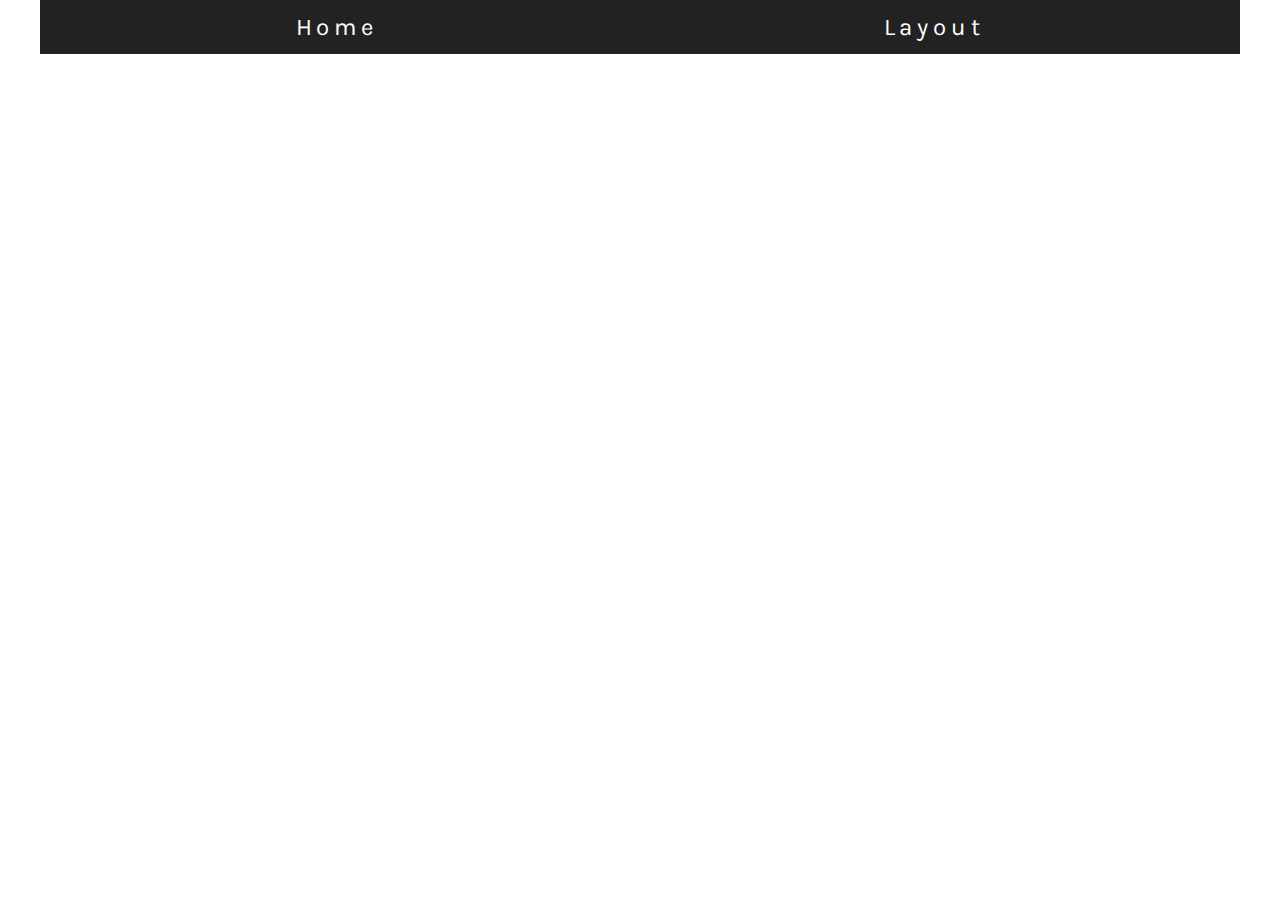
==== layout.html @ cd69ccbf "first commit" ====
<!DOCTYPE html>
<html lang="da">
  <head>
    <meta charset="UTF-8" />
    <meta http-equiv="X-UA-Compatible" content="IE=edge" />
    <meta name="viewport" content="width=device-width, initial-scale=1.0" />
    <title>Layout-Diagram</title>
    <link rel="stylesheet" href="style.css" />
    <link rel="preconnect" href="https://fonts.gstatic.com" />
    <link
      href="https://fonts.googleapis.com/css2?family=Halant:wght@600;700&family=Karla:wght@300;400&family=Spectral:ital,wght@0,600;0,700;1,700&display=swap"
      rel="stylesheet"
    />
  </head>
  <body>
    <header>
      <nav class="nav">
        <ul id="menu">
          <li><a href="index.html">Home</a></li>
          <li><a href="layout.html">Layout</a></li>
        </ul>
      </nav>
    </header>

    <section id="layout">
      <img src="billeder/" alt="" />
    </section>
  </body>
</html>
---- style.css ----
* {
  margin: auto;
  padding: 0;
  max-width: 1200px;
}

html {
  scroll-behavior: smooth;
  scroll-padding-top: 90px;
}

img {
  display: block;
  width: 100%;
  height: auto;
  padding: 2%;
  margin: 0%;
}

video {
  width: 100%;
  height: auto;
  display: block;
  margin-top: 2vw;
}

#layout img {
  max-width: 50%;
  max-height: 50%;
}

.iframe_wrapper {
  position: relative;
  width: 100%;
  height: 0;
  padding-top: 56.25%;
}

iframe {
  position: absolute;
  height: 100%;
  width: 100%;
  inset: 0;
}

main {
  box-sizing: border-box;
  margin: 2rem;
}

body {
  background-color: #fff;
}

header {
  position: sticky;
  top: 0;
  padding: 0.5rem 0.5rem;
  gap: 20px;
  background-color: #222222;
}

header nav ul {
  display: flex;
  justify-content: right;
  list-style: none;
  margin: 0.3rem;
  padding: 0;
  gap: 20px;
  overflow-x: auto;
  font-size: 1.3rem;

  /*--------------Virker kun til firefox-------------*/
  scrollbar-width: none;
}

#spotifyh1 {
  font-family: "Halant", serif;
  text-decoration: none;
  font-weight: 500;
  letter-spacing: 0.1em;
  color: black;
  font-size: 2.5rem;
  margin-bottom: 1rem;
  margin-top: 2rem;
  padding-top: 2rem;
  line-height: 3rem;
  border-bottom: 2px solid black;
}

li a:hover {
  border-bottom: 2px solid black;
}

a {
  font-family: "Karla", sans-serif;
  text-decoration: none;
  font-weight: 400;
  letter-spacing: 0.2em;
  color: black;
  font-size: 1rem;
  margin-bottom: 0.3rem;
}

h2 {
  font-family: "Halant", serif;
  text-decoration: none;
  font-weight: 500;
  letter-spacing: 0.1em;
  color: black;
  font-size: 2.5rem;
  margin-bottom: 1rem;
  margin-top: 2rem;
  padding-top: 2rem;
  line-height: 3rem;
}

p {
  font-family: "Karla", sans-serif;

  text-decoration: none;
  font-weight: 400;
  letter-spacing: 0.1em;
  color: black;
  font-size: 1rem;
  margin-bottom: 4rem;
}

#section1 {
  background-image: url(Content/sofa2.jpg);
  background-repeat: no-repeat;
  background-size: cover;
  background-position: 50% 50%;
  width: 100%;
  height: 700px;
  margin-top: 2rem;
  margin-bottom: 3rem;
}

#section1 #h1wrap1 h1 {
  font-family: "Halant", serif;
  text-decoration: none;
  font-weight: 300;
  letter-spacing: 0.1em;
  color: white;
  font-size: 0.3rem;
  margin-bottom: 0.01rem;
  margin-top: -5rem;
  padding-top: -1rem;
}

#section1 #h1wrap2 h1 {
  font-family: "Halant", serif;
  text-decoration: none;
  font-weight: 700;
  letter-spacing: 0.1em;
  color: rgb(247, 12, 188);
  font-size: 3rem;
  margin-bottom: -2rem;
  padding-bottom: -2rem;
  margin-top: -1rem;
  line-height: 1.3em;
}

video {
  margin-top: 1rem;
  margin-bottom: 1rem;
}

.iframe_wrapper {
  position: relative;
  margin-top: 1rem;
  margin-bottom: 1rem;
}

#youtubeframe {
  aspect-ratio: 16/9;
  width: 100%;
  height: auto;
}

@media (min-width: 800px) {
  a {
    font-family: "Karla", sans-serif;
    text-decoration: none;
    font-weight: 400;
    letter-spacing: 0.2em;
    color: white;
    font-size: 1.5rem;
    margin-bottom: 0.3rem;
  }

  #section1 #h1wrap1 h1 {
    font-family: "Halant", serif;
    text-decoration: none;
    font-weight: 700;

    color: white;
    font-size: 3rem;
    margin-bottom: 1rem;
    margin-left: 2.5rem;
  }

  #section1 #h1wrap2 h1 {
    font-family: "Halant", serif;
    text-decoration: none;
    font-weight: 700;

    color: rgb(0, 68, 11);
    font-size: 5rem;
    margin-bottom: -2rem;
    padding-bottom: -2rem;
    margin-top: -2rem;
    margin-left: 2rem;
    line-height: 1em;
  }
  #speciel_h2 {
    text-align: left;
    margin-left: -0.5vh;
  }
  #section2 #tekst_wrap {
    display: flex;
    text-align: left;
    margin-left: -0.5vh;
  }

  #section2 #billedewrap {
    max-width: 100%;
    display: flex;
    gap: 10px;
  }

  #section4 {
    display: grid;
    grid-template-columns: 1fr 1fr;
    gap: 10px;
  }

  #section4 #image3 {
    grid-column: 1;
  }

  #section4 #image4 {
    grid-column: 2;
  }

  video {
    margin-top: 3rem;
    margin-bottom: 3rem;
  }

  .iframe_wrapper {
    position: relative;
    padding-top: 56.25%;
    margin-top: 3rem;
    margin-bottom: 3rem;
  }
}

.iframe_wrapper_spotify {
  position: relative;
  width: 100%;
  height: 0;
  padding-top: 56.25%;
  margin-top: 3rem;
}
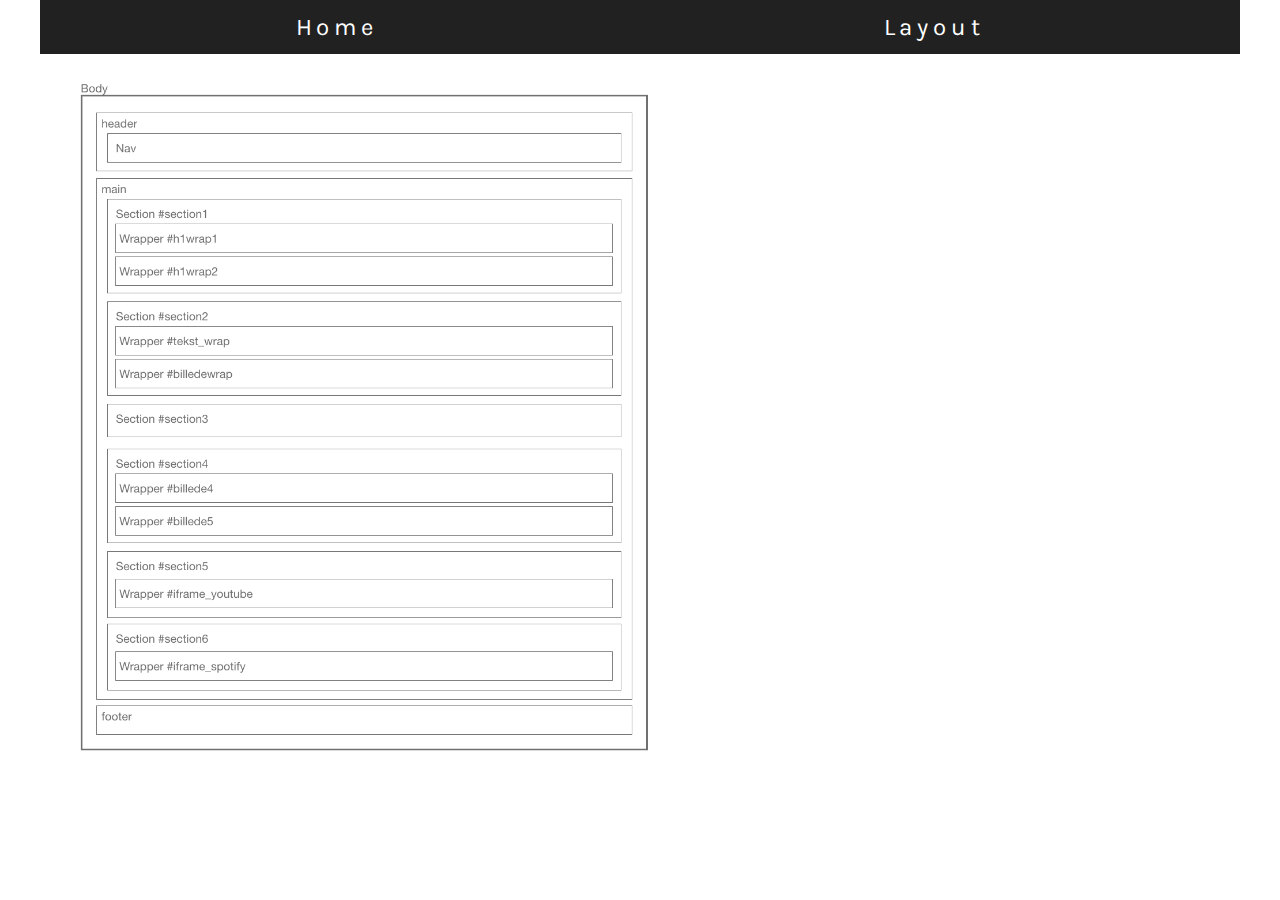
==== commit 1107dea1: "final" ====
--- a/layout.html
+++ b/layout.html
@@ -23,7 +23,7 @@
     </header>
 
     <section id="layout">
-      <img src="billeder/" alt="" />
+      <img src="Content/diagram.png" alt="" />
     </section>
   </body>
 </html>
--- a/style.css
+++ b/style.css
@@ -21,7 +21,8 @@
   width: 100%;
   height: auto;
   display: block;
-  margin-top: 2vw;
+  margin-top: 1rem;
+  margin-bottom: 1rem;
 }
 
 #layout img {
@@ -34,6 +35,8 @@
   width: 100%;
   height: 0;
   padding-top: 56.25%;
+  margin-top: 1rem;
+  margin-bottom: 1rem;
 }
 
 iframe {
@@ -41,6 +44,12 @@
   height: 100%;
   width: 100%;
   inset: 0;
+}
+
+#youtubeframe {
+  aspect-ratio: 16/9;
+  width: 100%;
+  height: auto;
 }
 
 main {
@@ -57,7 +66,7 @@
   top: 0;
   padding: 0.5rem 0.5rem;
   gap: 20px;
-  background-color: #222222;
+  background-color: #212121;
 }
 
 header nav ul {
@@ -89,7 +98,7 @@
 }
 
 li a:hover {
-  border-bottom: 2px solid black;
+  border-bottom: 2px solid rgb(65, 65, 65);
 }
 
 a {
@@ -97,7 +106,7 @@
   text-decoration: none;
   font-weight: 400;
   letter-spacing: 0.2em;
-  color: black;
+  color: #fff;
   font-size: 1rem;
   margin-bottom: 0.3rem;
 }
@@ -127,56 +136,39 @@
 }
 
 #section1 {
-  background-image: url(Content/sofa2.jpg);
+  position: static;
+  background-image: url(Content/sofa.jpg);
   background-repeat: no-repeat;
   background-size: cover;
   background-position: 50% 50%;
   width: 100%;
   height: 700px;
-  margin-top: 2rem;
+  margin-top: 0rem;
   margin-bottom: 3rem;
 }
 
-#section1 #h1wrap1 h1 {
+#section1 #h1wrap1 {
+  position: static;
   font-family: "Halant", serif;
   text-decoration: none;
   font-weight: 300;
   letter-spacing: 0.1em;
   color: white;
-  font-size: 0.3rem;
-  margin-bottom: 0.01rem;
-  margin-top: -5rem;
-  padding-top: -1rem;
+  margin-top: 3rem;
+  margin-bottom: -1rem;
+  margin-left: 1rem;
 }
 
 #section1 #h1wrap2 h1 {
+  position: static;
   font-family: "Halant", serif;
   text-decoration: none;
   font-weight: 700;
   letter-spacing: 0.1em;
-  color: rgb(247, 12, 188);
-  font-size: 3rem;
-  margin-bottom: -2rem;
-  padding-bottom: -2rem;
-  margin-top: -1rem;
-  line-height: 1.3em;
-}
-
-video {
+  color: rgb(0, 68, 11);
   margin-top: 1rem;
-  margin-bottom: 1rem;
-}
-
-.iframe_wrapper {
-  position: relative;
-  margin-top: 1rem;
-  margin-bottom: 1rem;
-}
-
-#youtubeframe {
-  aspect-ratio: 16/9;
-  width: 100%;
-  height: auto;
+  margin-bottom: -1rem;
+  margin-left: 1rem;
 }
 
 @media (min-width: 800px) {
@@ -191,28 +183,28 @@
   }
 
   #section1 #h1wrap1 h1 {
+    position: static;
     font-family: "Halant", serif;
     text-decoration: none;
     font-weight: 700;
-
     color: white;
     font-size: 3rem;
-    margin-bottom: 1rem;
-    margin-left: 2.5rem;
+    margin-top: 0%;
+    margin-bottom: -1rem;
+    margin-left: 3rem;
   }
 
   #section1 #h1wrap2 h1 {
+    position: static;
     font-family: "Halant", serif;
     text-decoration: none;
     font-weight: 700;
-
     color: rgb(0, 68, 11);
     font-size: 5rem;
-    margin-bottom: -2rem;
-    padding-bottom: -2rem;
-    margin-top: -2rem;
-    margin-left: 2rem;
     line-height: 1em;
+    margin-top: 0%;
+    margin-bottom: 0%;
+    margin-left: 3rem;
   }
   #speciel_h2 {
     text-align: left;
@@ -234,6 +226,7 @@
     display: grid;
     grid-template-columns: 1fr 1fr;
     gap: 10px;
+    padding: 0%;
   }
 
   #section4 #image3 {
